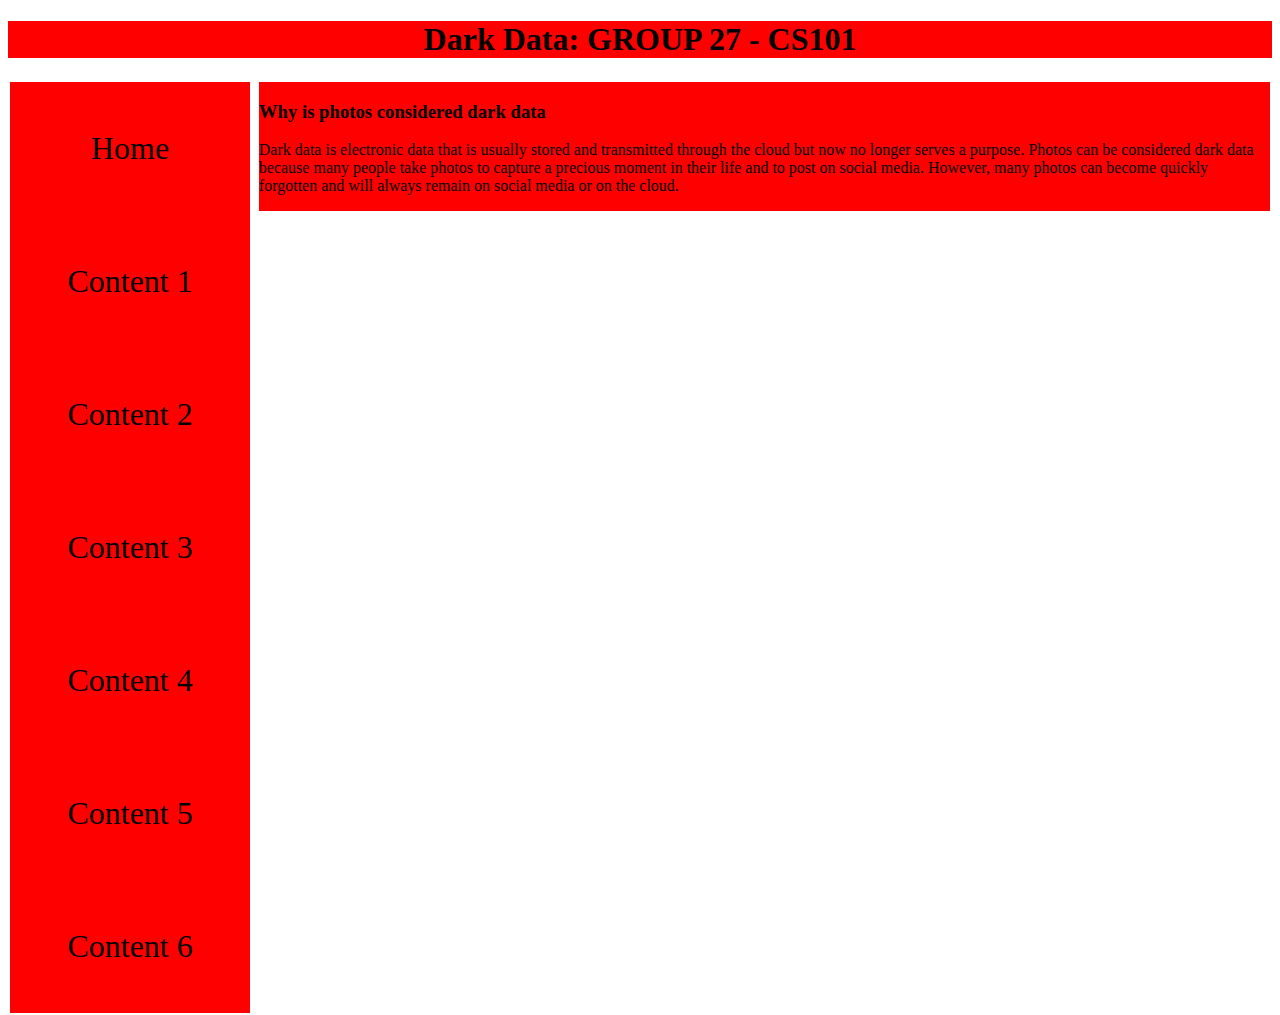
==== stageThree/photo1.html @ ad63065d "Update and rename photoWebHZ.html to photo1.html" ====
<!DOCTYPE html>
<html>
    <head>
        <link rel="stylesheet" href="style.css">
    </head>
    <body>
        <header>
        <h1>Dark Data: GROUP 27 - CS101</h1>
        </header>
        
        <div id="navigation">
            <nav>
                <ul>
                <li><a>Home</a></li>
                <li><a>Content 1</a></li>
                <li><a>Content 2</a></li>
                <li><a>Content 3</a></li>
                <li><a>Content 4</a></li>
                <li><a>Content 5</a></li>
                <li><a>Content 6</a></li>
                </ul>
            </nav>
        </div>
        
        <div id="content">
            <h3>Why is photos considered dark data</h3>
            <p>Dark data is electronic data that is usually stored and transmitted through the cloud but now no longer serves a purpose. Photos can be considered dark data because many people take photos to capture a precious moment in their life and to post on social media. However, many photos can become quickly forgotten and will always remain on social media or on the cloud. </p>
        </div>

    </body>
</html>
---- stageThree/style.css ----
header {
    background-color: red;
    margin: 0;
}

div {
    margin: 2px;
    background-color: red;
}

h1 {
    text-align: center;
}

li a {
    text-align: center;
    font-size: 200%;
    display: block;
    padding: 20%;
}

ul {
  list-style-type: none;
  margin: 0;
  padding: 0;
  width: 100%;
}

li a:hover {
  background-color: #555;
  color: white;
}

#navigation {
    width: 19%;
    background-color: red;
    float: left;
}

#content {
    width: 80%;
    float: right;
}
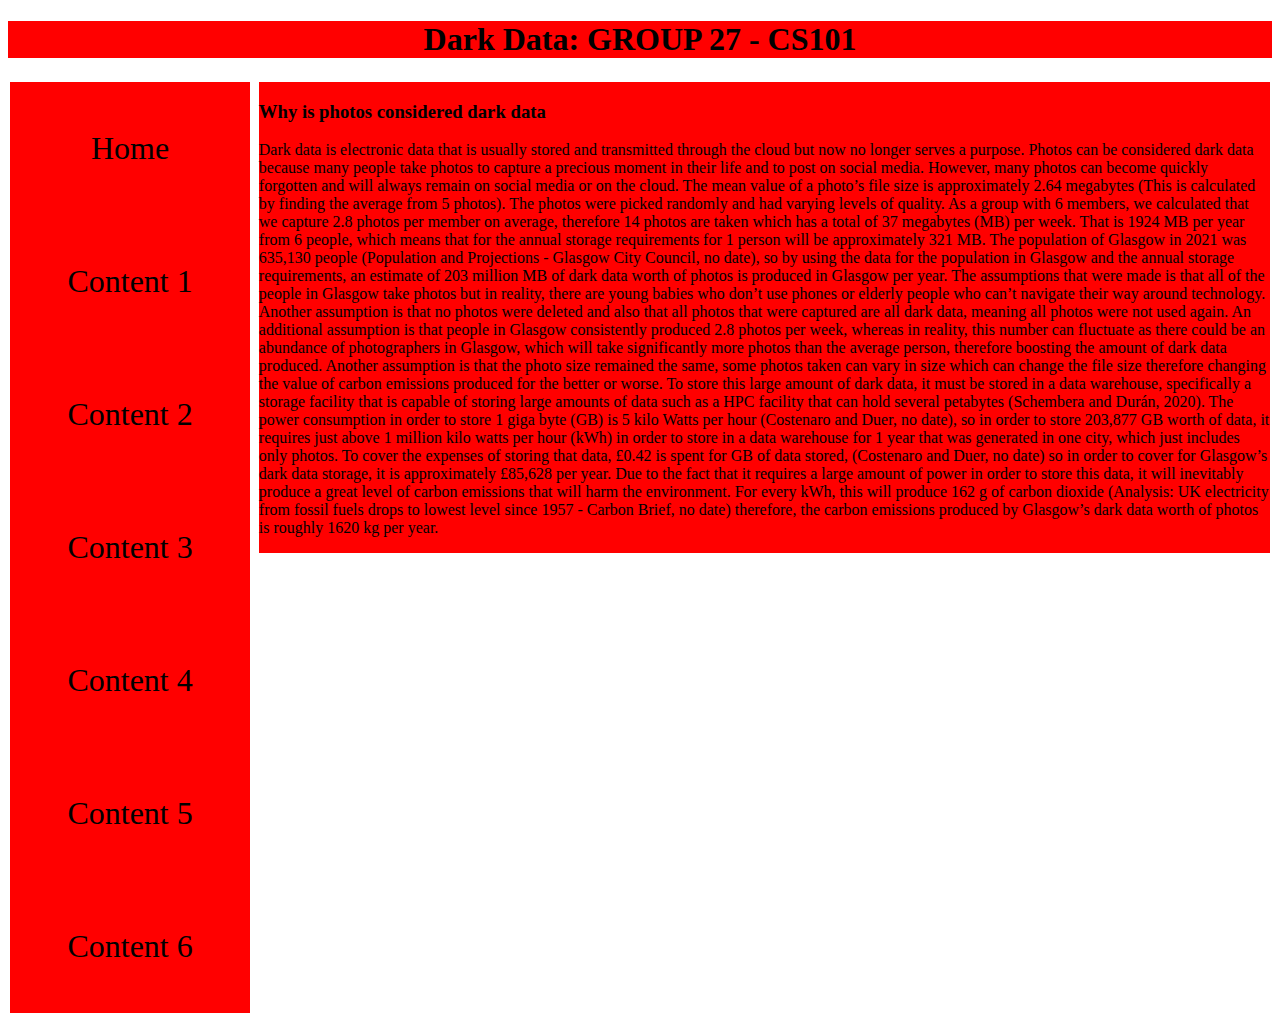
==== commit d2b9f1c6: "updated photo1" ====
--- a/stageThree/photo1.html
+++ b/stageThree/photo1.html
@@ -24,7 +24,12 @@
         
         <div id="content">
             <h3>Why is photos considered dark data</h3>
-            <p>Dark data is electronic data that is usually stored and transmitted through the cloud but now no longer serves a purpose. Photos can be considered dark data because many people take photos to capture a precious moment in their life and to post on social media. However, many photos can become quickly forgotten and will always remain on social media or on the cloud. </p>
+            <p>Dark data is electronic data that is usually stored and transmitted through the cloud but now no longer serves a purpose. Photos can be considered dark data because many people take photos to capture a precious moment in their life and to post on social media. However, many photos can become quickly forgotten and will always remain on social media or on the cloud.
+            
+            The mean value of a photo’s file size is approximately 2.64 megabytes (This is calculated by finding the average from 5 photos).  The photos were picked randomly and had varying levels of quality. As a group with 6 members, we calculated that we capture 2.8 photos per member on average, therefore 14 photos are taken which has a total of 37 megabytes (MB) per week. That is 1924 MB per year from 6 people, which means that for the annual storage requirements for 1 person will be approximately 321 MB.  The population of Glasgow in 2021 was 635,130 people (Population and Projections - Glasgow City Council, no date), so by using the data for the population in Glasgow and the annual storage requirements, an estimate of 203 million MB of dark data worth of photos is produced in Glasgow per year. The assumptions that were made is that all of the people in Glasgow take photos but in reality, there are young babies who don’t use phones or elderly people who can’t navigate their way around technology. Another assumption is that no photos were deleted and also that all photos that were captured are all dark data, meaning all photos were not used again.  An additional assumption is that people in Glasgow consistently produced 2.8 photos per week, whereas in reality, this number can fluctuate as there could be an abundance of photographers in Glasgow, which will take significantly more photos than the average person, therefore boosting the amount of dark data produced. Another assumption is that the photo size remained the same, some photos taken can vary in size which can change the file size therefore changing the value of carbon emissions produced for the better or worse. 
+            
+            To store this large amount of dark data, it must be stored in a data warehouse, specifically a storage facility that is capable of storing large amounts of data such as a HPC facility that can hold several petabytes (Schembera and Durán, 2020). The power consumption in order to store 1 giga byte (GB) is 5 kilo Watts per hour (Costenaro and Duer, no date), so in order to store 203,877 GB worth of data, it requires just above 1 million kilo watts per hour (kWh) in order to store in a data warehouse for 1 year that was generated in one city, which just includes only photos. To cover the expenses of storing that data, £0.42 is spent for GB of data stored, (Costenaro and Duer, no date) so in order to cover for Glasgow’s dark data storage, it is approximately £85,628 per year. Due to the fact that it requires a large amount of power in order to store this data, it will inevitably produce a great level of carbon emissions that will harm the environment. For every kWh, this will produce 162 g of carbon dioxide (Analysis: UK electricity from fossil fuels drops to lowest level since 1957 - Carbon Brief, no date) therefore, the carbon emissions produced by Glasgow’s dark data worth of photos is roughly 1620 kg per year.
+            </p>
         </div>
 
     </body>
